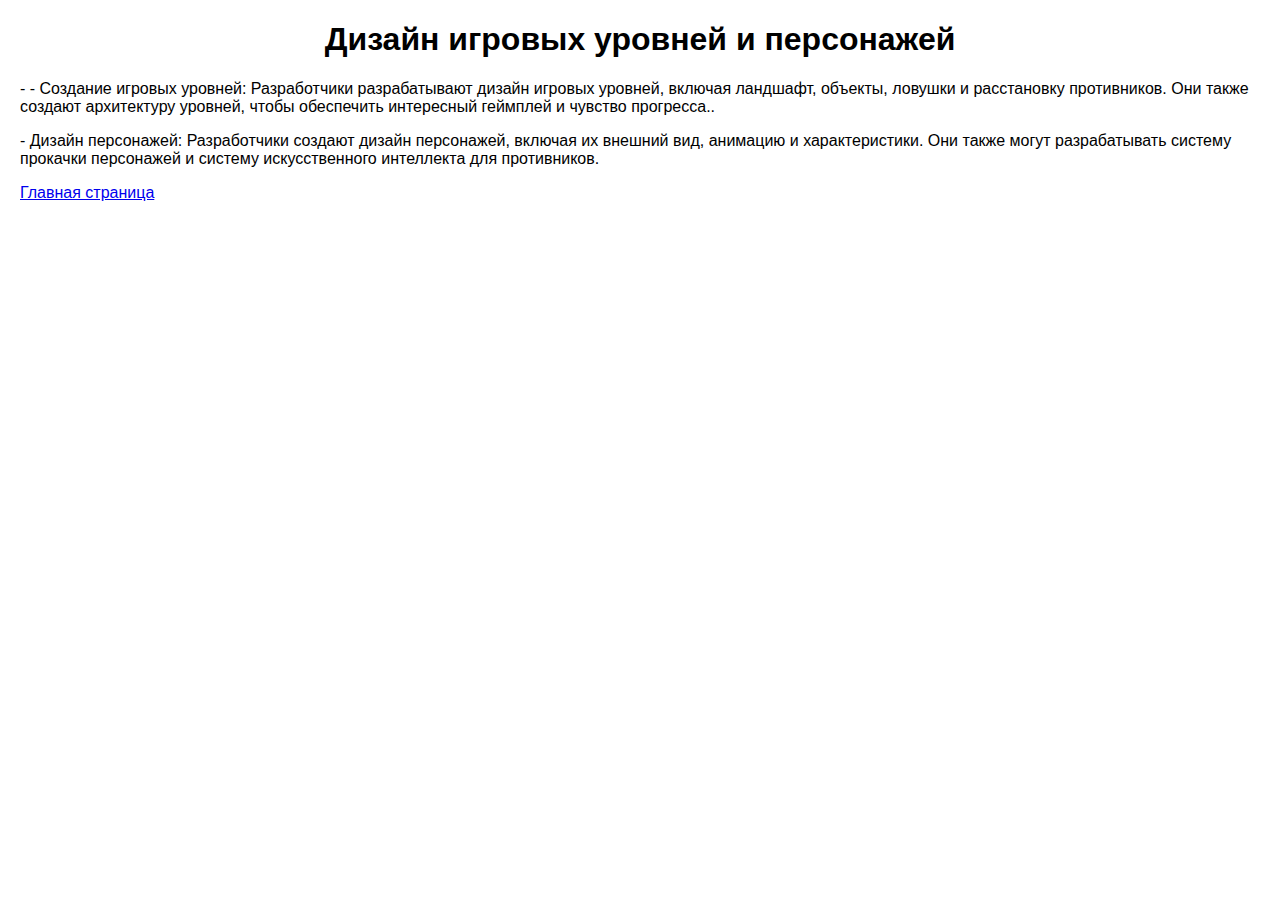
==== design.html @ e1e6e56f "страницы" ====
<!DOCTYPE html>
<html>
<head>
<meta charset="UTF-8">
<title>Разработка видеоигр</title>
<link href="style.css" rel="stylesheet">
<body>
    <h1>Дизайн игровых уровней и персонажей</h1>
    <p>- - Создание игровых уровней: Разработчики разрабатывают дизайн игровых уровней, включая ландшафт, объекты, ловушки и расстановку противников. Они также создают архитектуру уровней, чтобы обеспечить интересный геймплей и чувство прогресса..</p>
     <p> - Дизайн персонажей: Разработчики создают дизайн персонажей, включая их внешний вид, анимацию и характеристики. Они также могут разрабатывать систему прокачки персонажей и систему искусственного интеллекта для противников.</p>
     <p>
        <a href = "index.html"> Главная страница</a>
    </p>
</body>
</html>
---- style.css ----
body {
font-family: Arial, sans-serif;
margin: 20px;
}

h1 {
text-align: center;
}

p {
margin-bottom: 10px;
}

ul {
list-style-type: disc;
margin-left: 20px;
}

li {
margin-bottom: 5px;
}


body {
    background-image: url("https://catherineasquithgallery.com/uploads/posts/2021-02/1612768178_188-p-goluboi-fon-dlya-prezentatsii-powerpoint-207.jpg")

}
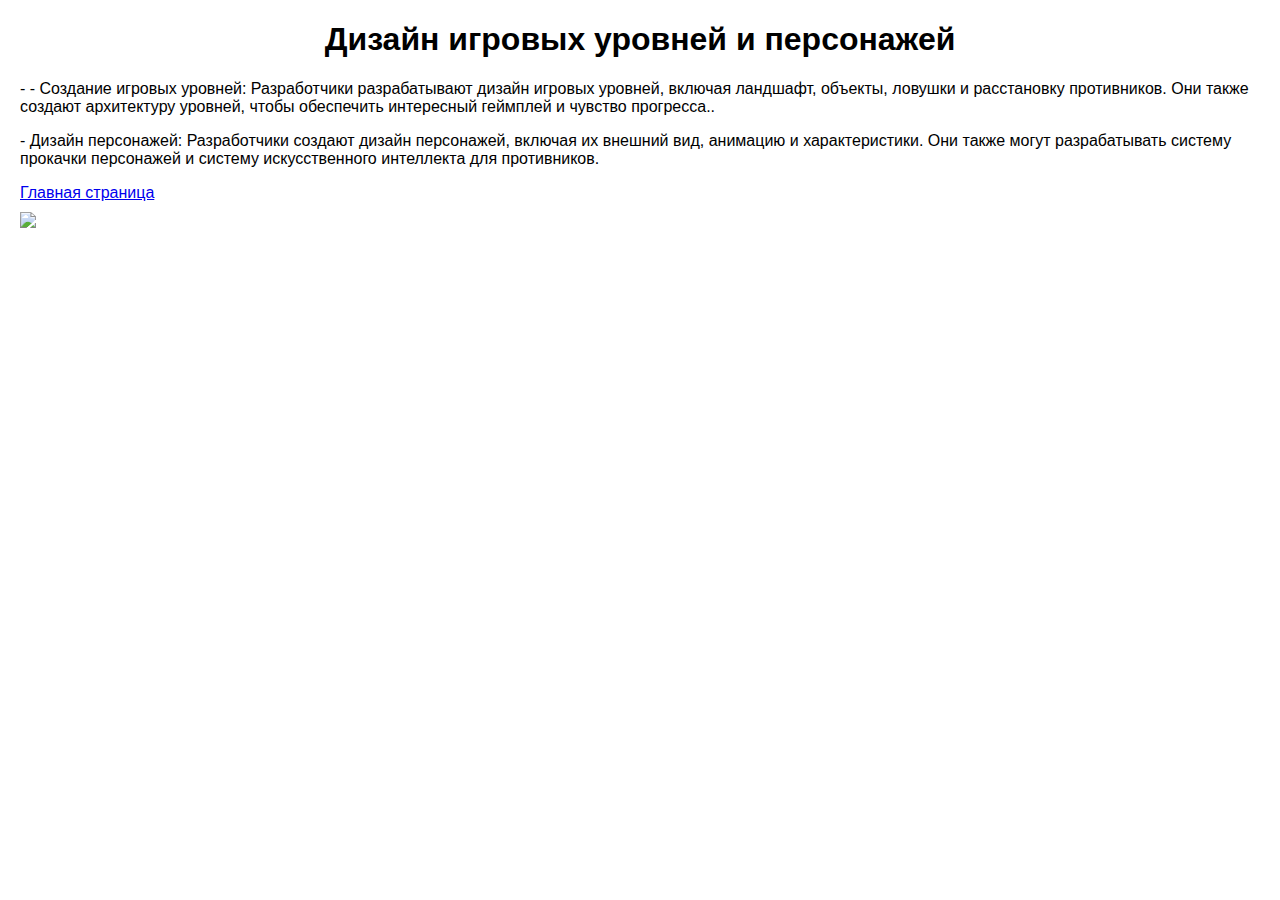
==== commit 5185aa02: "design.html" ====
--- a/design.html
+++ b/design.html
@@ -11,5 +11,7 @@
      <p>
         <a href = "index.html"> Главная страница</a>
     </p>
+    <img src="https://cdn.dribbble.com/users/4828082/screenshots/11223630/media/245ceaf41ea93d4ed136e11bb6c716ad.jpg">
+
 </body>
-</html>+</html>
